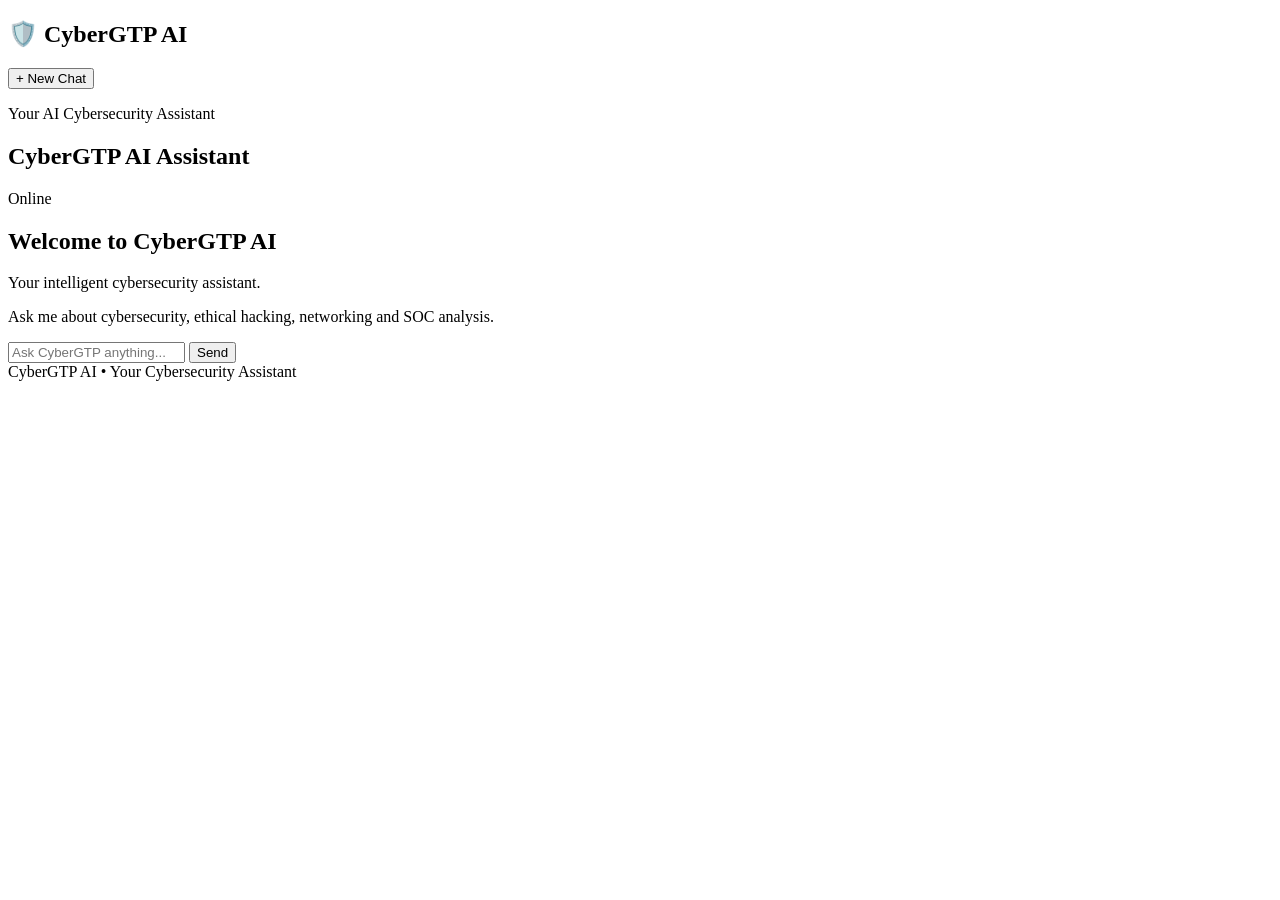
==== templates/index.html @ b9de5175 "Create templates/index.html" ====
<!DOCTYPE html>
<html lang="en">
<head>
    <meta charset="UTF-8">
    <meta name="viewport" content="width=device-width, initial-scale=1.0">
    <title>CyberGTP AI</title>
    <link rel="stylesheet" href="styles.css">
</head>
<body>
    <div class="app">
        <aside class="sidebar">
            <h2>🛡️ CyberGTP AI</h2>
            <button id="new-chat">+ New Chat</button>
            <p>Your AI Cybersecurity Assistant</p>
        </aside>

        <main class="chat-area">
            <header>
                <h2>CyberGTP AI Assistant</h2>
                <span>Online</span>
            </header>

            <section class="messages" id="messages">
                <div class="welcome">
                    <h1>Welcome to CyberGTP AI</h1>
                    <p>Your intelligent cybersecurity assistant.</p>
                    <p>Ask me about cybersecurity, ethical hacking,
                    networking and SOC analysis.</p>
                </div>
            </section>

            <div class="input-area">
                <input type="text" id="user-input"
                    placeholder="Ask CyberGTP anything...">
                <button id="send-button">Send</button>
            </div>

            <footer>
                CyberGTP AI • Your Cybersecurity Assistant
            </footer>
        </main>
    </div>

    <script src="script.js"></script>
</body>
</html>
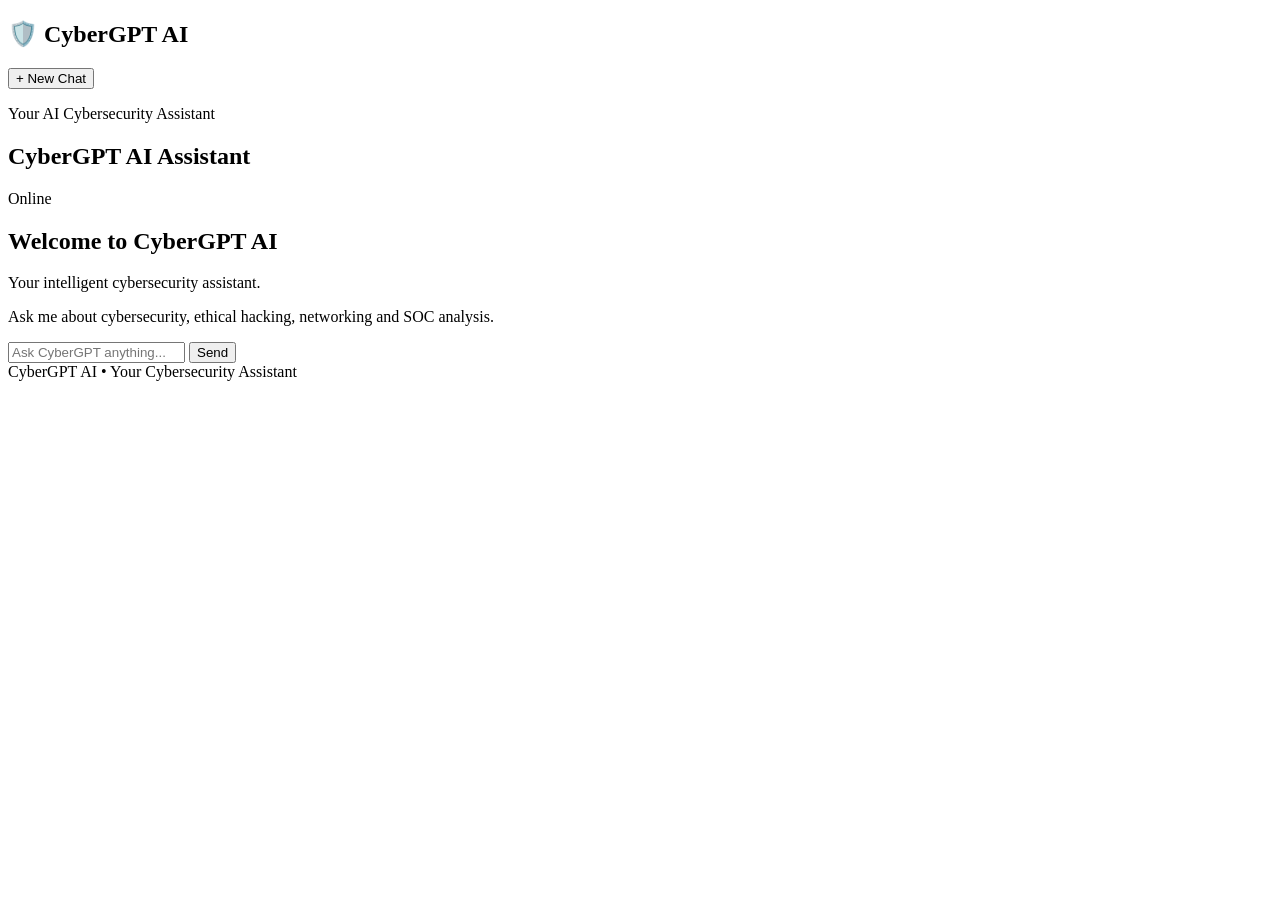
==== commit 6d32bc4d: "Update index.html" ====
--- a/templates/index.html
+++ b/templates/index.html
@@ -3,26 +3,26 @@
 <head>
     <meta charset="UTF-8">
     <meta name="viewport" content="width=device-width, initial-scale=1.0">
-    <title>CyberGTP AI</title>
+    <title>CyberGPT AI</title>
     <link rel="stylesheet" href="styles.css">
 </head>
 <body>
     <div class="app">
         <aside class="sidebar">
-            <h2>🛡️ CyberGTP AI</h2>
+            <h2>🛡️ CyberGPT AI</h2>
             <button id="new-chat">+ New Chat</button>
             <p>Your AI Cybersecurity Assistant</p>
         </aside>
 
         <main class="chat-area">
             <header>
-                <h2>CyberGTP AI Assistant</h2>
+                <h2>CyberGPT AI Assistant</h2>
                 <span>Online</span>
             </header>
 
             <section class="messages" id="messages">
                 <div class="welcome">
-                    <h1>Welcome to CyberGTP AI</h1>
+                    <h1>Welcome to CyberGPT AI</h1>
                     <p>Your intelligent cybersecurity assistant.</p>
                     <p>Ask me about cybersecurity, ethical hacking,
                     networking and SOC analysis.</p>
@@ -31,12 +31,12 @@
 
             <div class="input-area">
                 <input type="text" id="user-input"
-                    placeholder="Ask CyberGTP anything...">
+                    placeholder="Ask CyberGPT anything...">
                 <button id="send-button">Send</button>
             </div>
 
             <footer>
-                CyberGTP AI • Your Cybersecurity Assistant
+                CyberGPT AI • Your Cybersecurity Assistant
             </footer>
         </main>
     </div>
